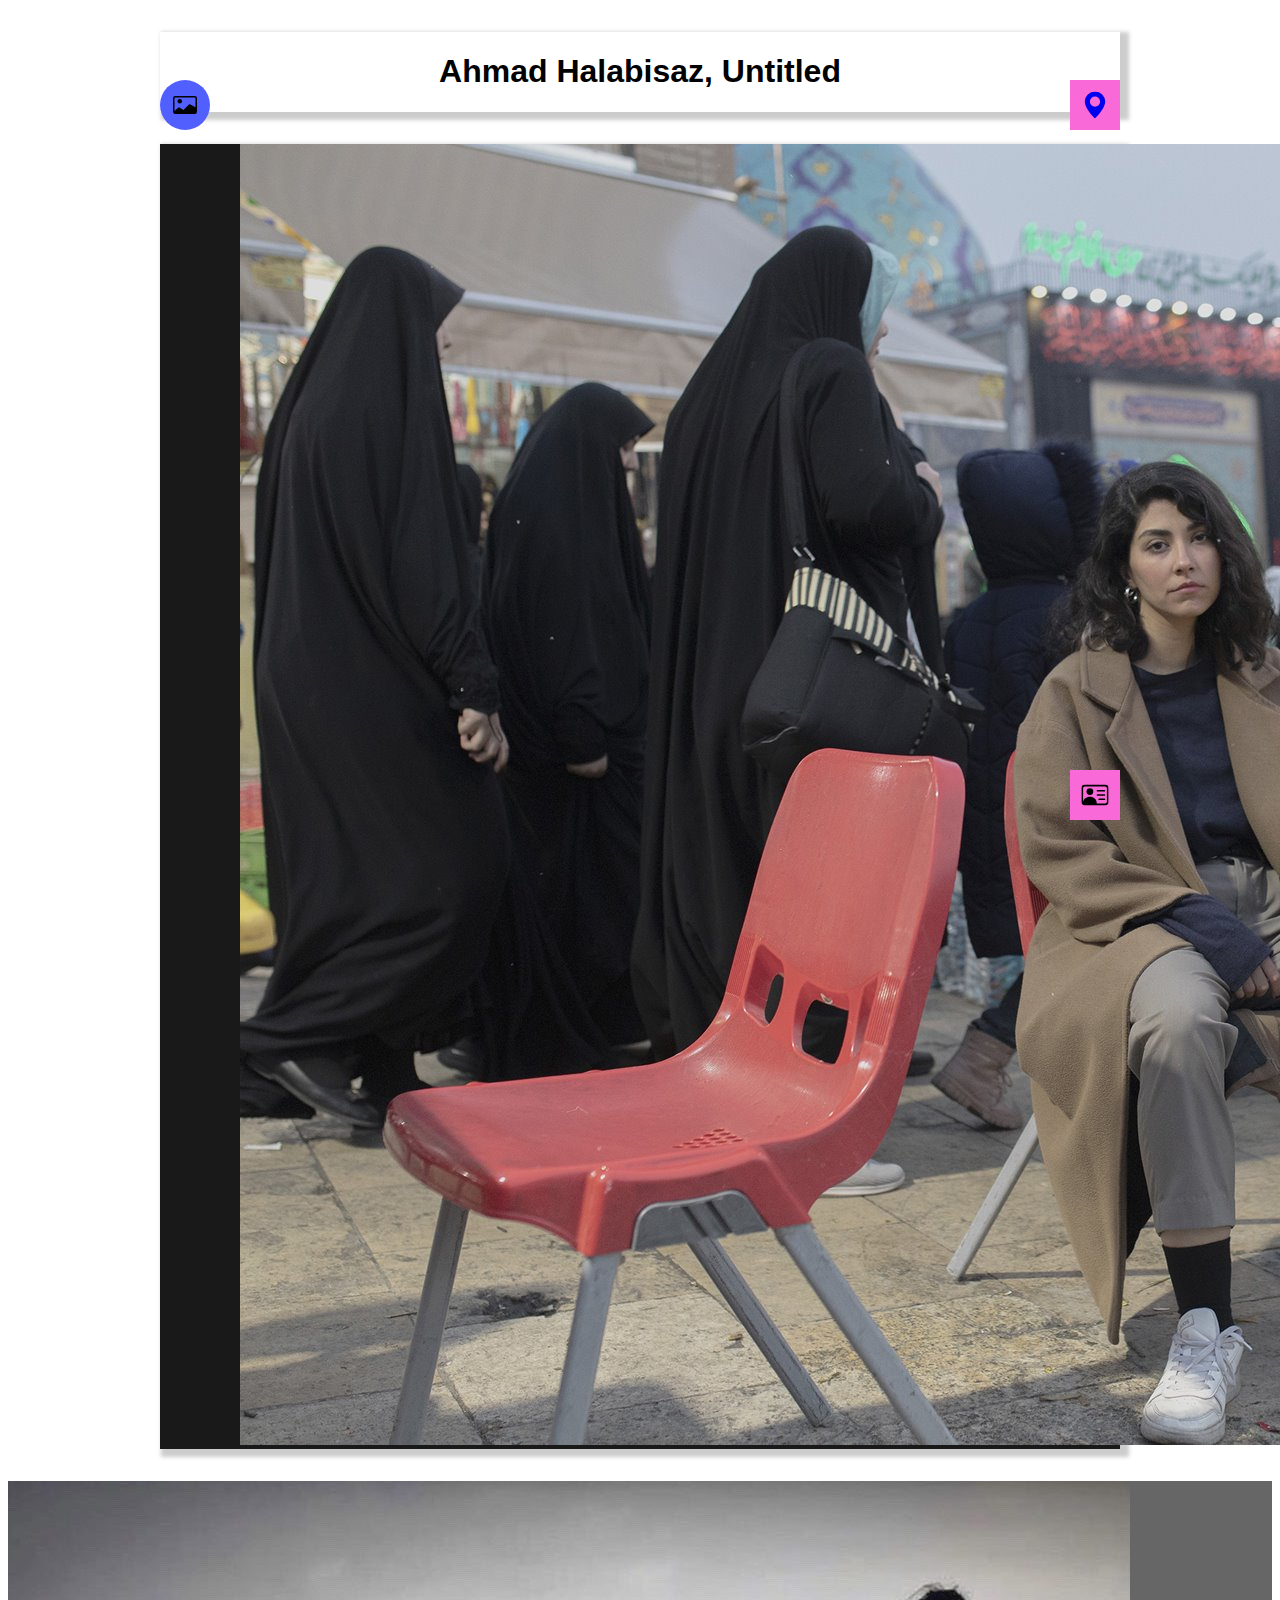
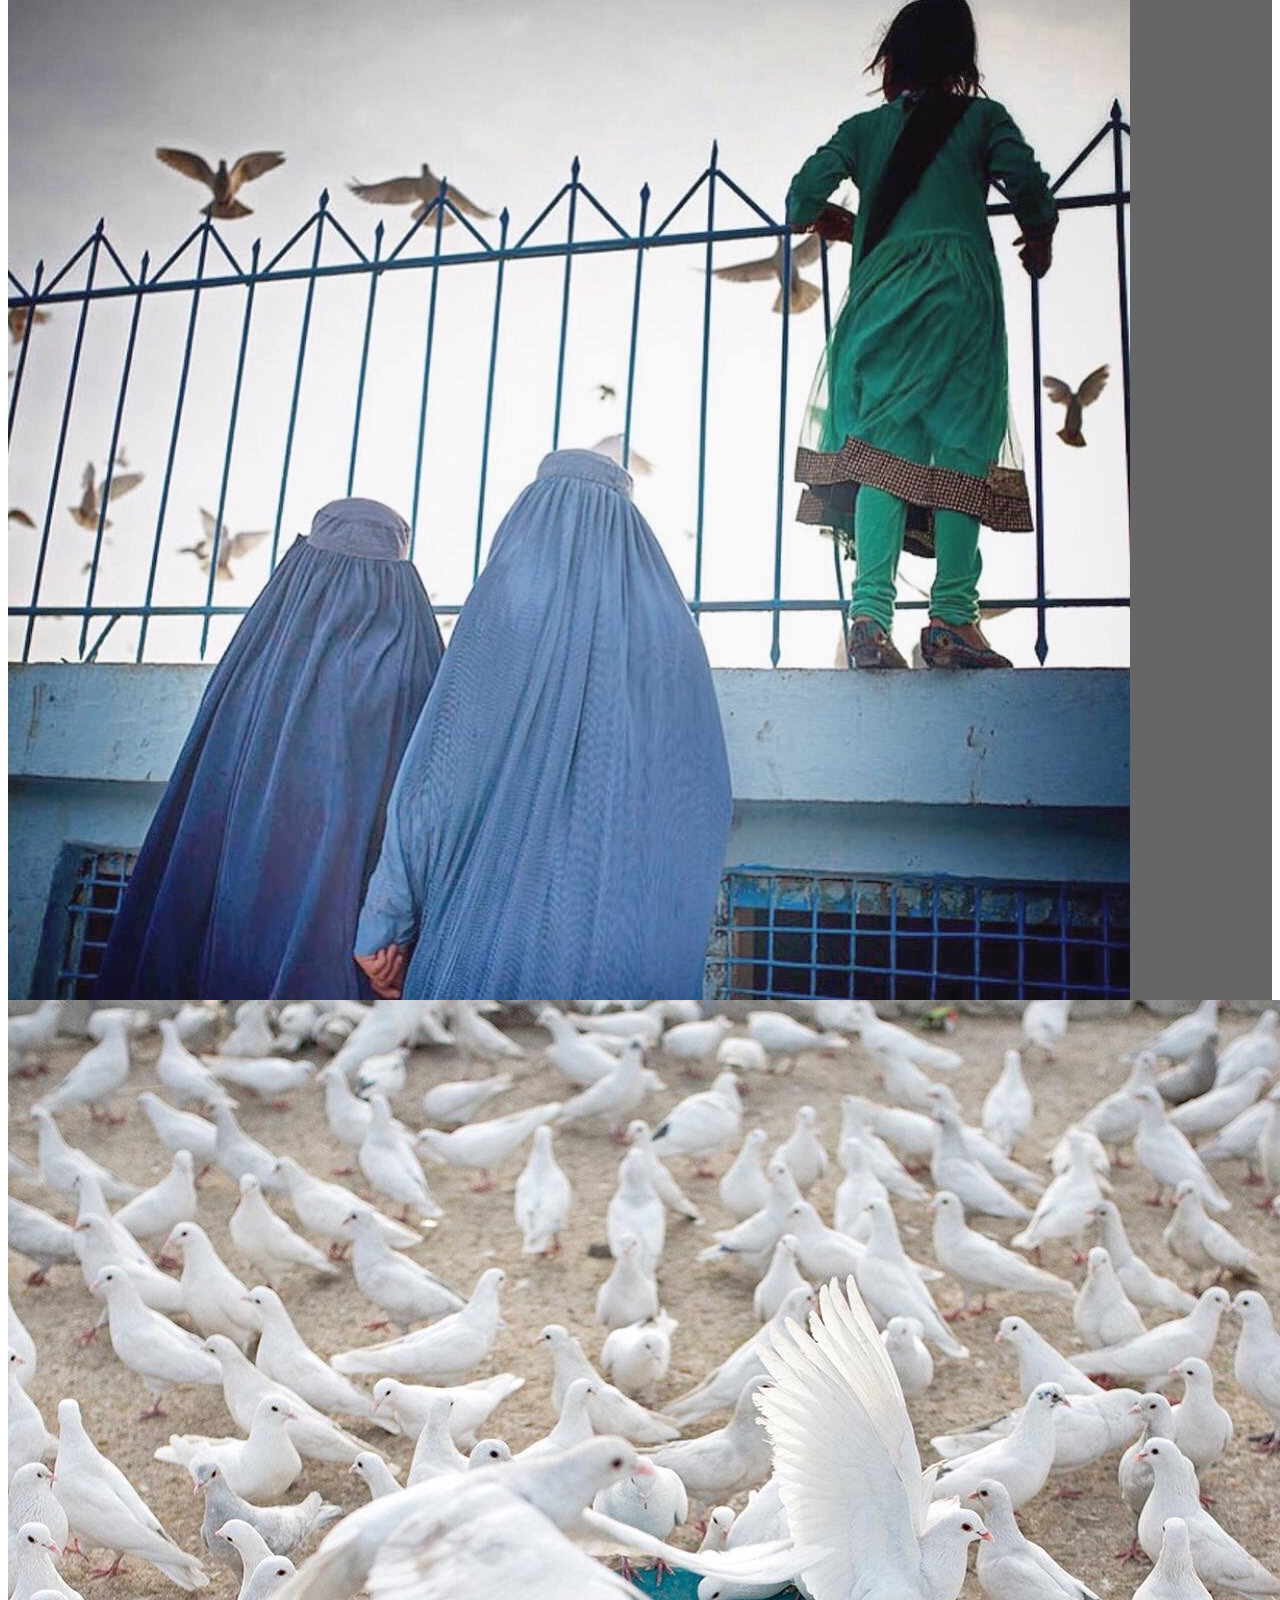
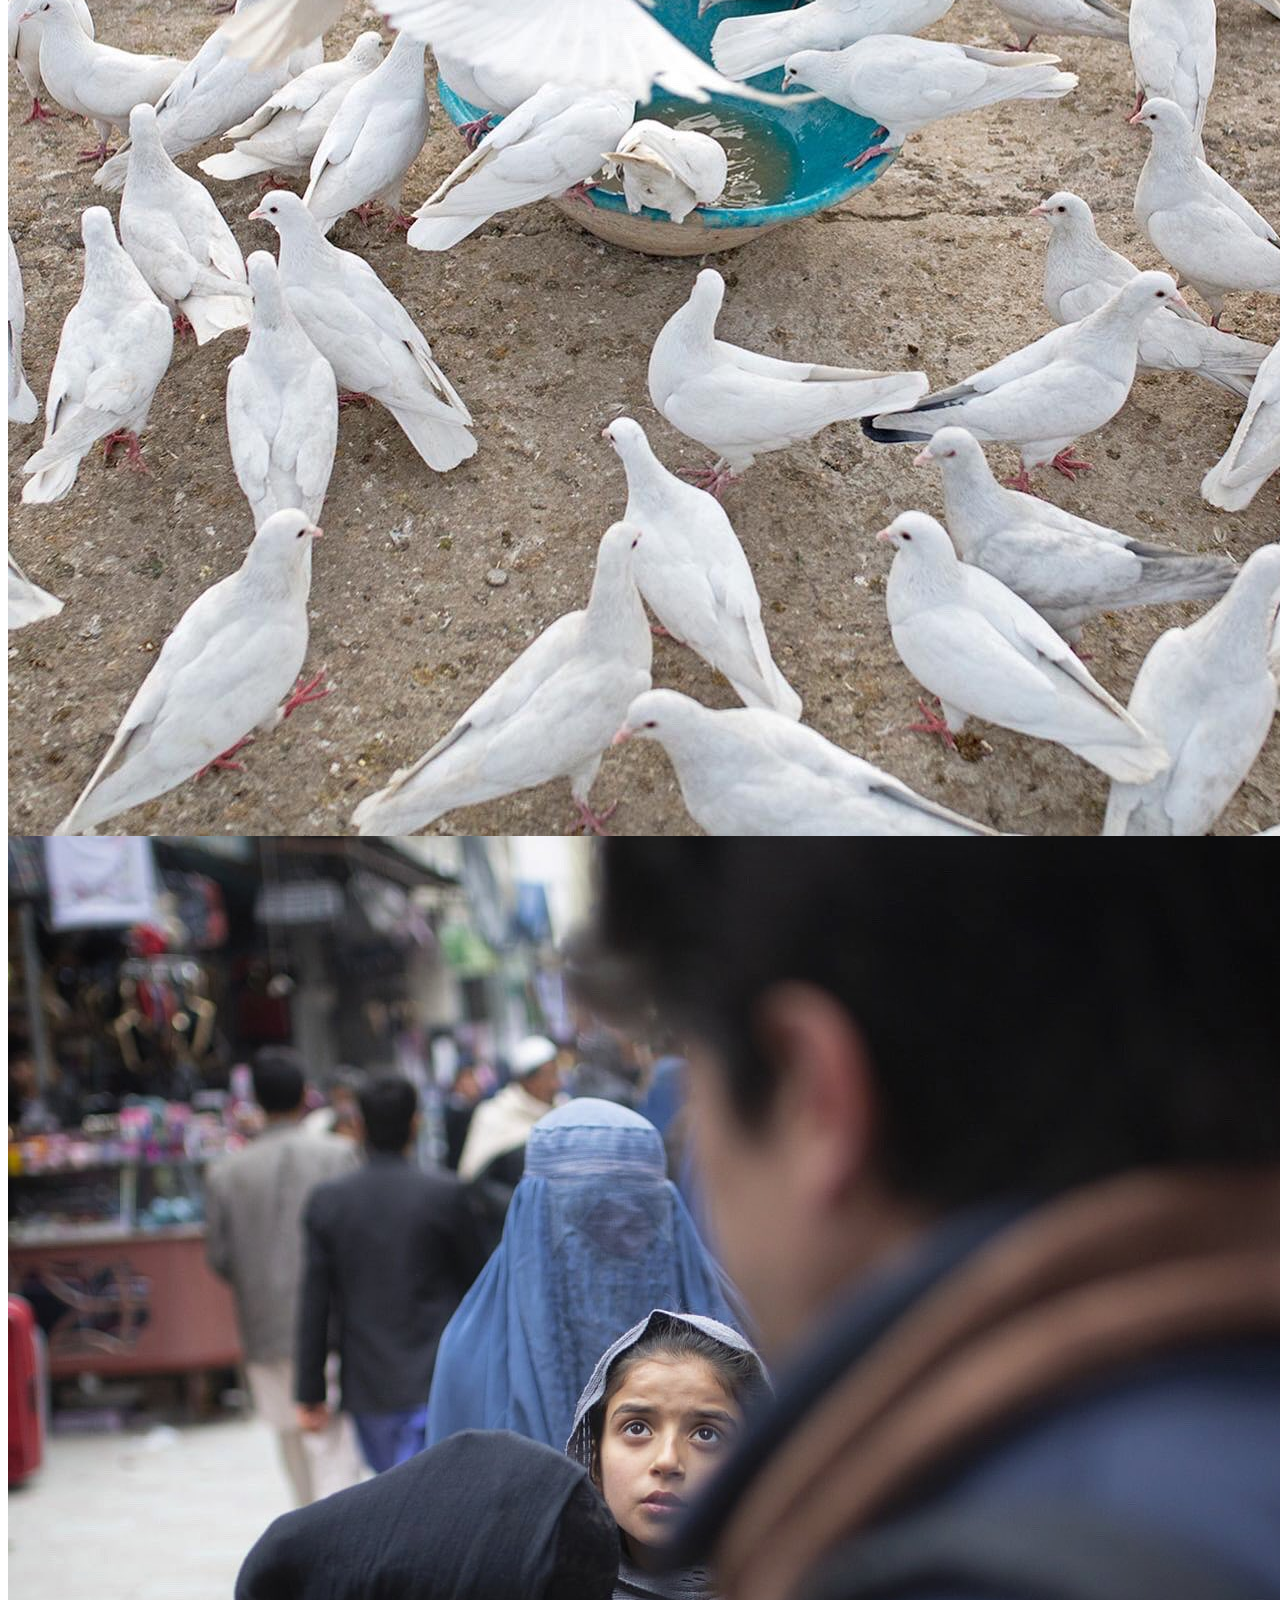
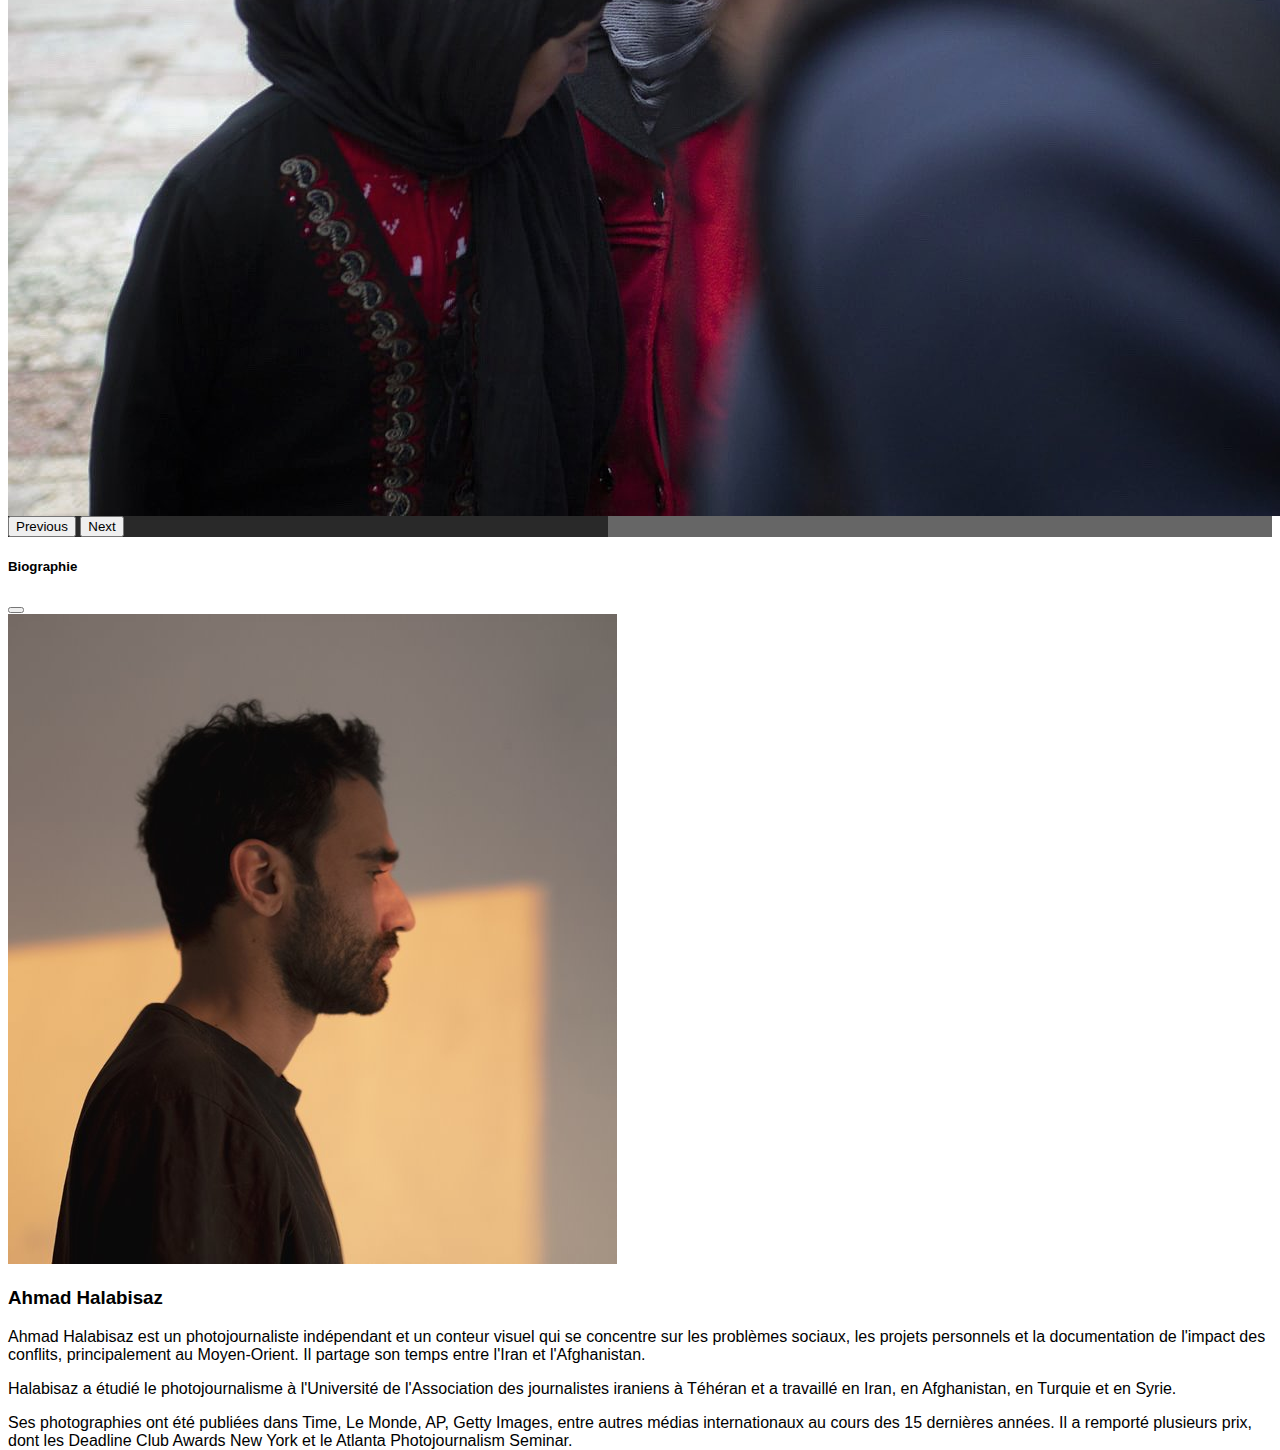
==== index.html @ 401d259e "primo commit" ====
<!doctype html>
<html lang="en">
  <head>
    <meta charset="UTF-8"/>
    <link href="https://cdn.jsdelivr.net/npm/bootstrap@5.3.0-alpha3/dist/css/bootstrap.min.css" rel="stylesheet" integrity="sha384-KK94CHFLLe+nY2dmCWGMq91rCGa5gtU4mk92HdvYe+M/SXH301p5ILy+dN9+nJOZ" crossorigin="anonymous">
    <link href="./assets/style.css" rel="stylesheet"/>
    <title>Document</title>
  </head>
  <body >

    <div id="author_page" class="">      
      <section class="section_container">
        <h1>ahmad halabisaz, untitled</h1>
      </section>
      <section class="section_container bg-black position-relative">
        <div class="image_container">
          <img class="img-fluid" alt="" src="./assets/images/WPP-2023Contest-Asia-HON-Ahmad-Halabisaz.jpg"/>

          <!-- icon that trigger slider modal -->
          <div id="slider-icon"
               data-bs-toggle="modal"
               data-bs-target="#slider-modal">
            
            <svg xmlns="http://www.w3.org/2000/svg"
                 width="16"
                 height="16"
                 fill="currentColor"
                 class="bi bi-card-image"
                 viewBox="0 0 16 16">
              
              <path d="M6.002 5.5a1.5 1.5 0 1 1-3 0 1.5 1.5 0 0 1 3 0z"/>
              <path d="M1.5 2A1.5 1.5 0 0 0 0 3.5v9A1.5 1.5 0 0 0 1.5 14h13a1.5 1.5 0 0 0 1.5-1.5v-9A1.5 1.5 0 0 0 14.5 2h-13zm13 1a.5.5 0 0 1 .5.5v6l-3.775-1.947a.5.5 0 0 0-.577.093l-3.71 3.71-2.66-1.772a.5.5 0 0 0-.63.062L1.002 12v.54A.505.505 0 0 1 1 12.5v-9a.5.5 0 0 1 .5-.5h13z"/>
            </svg>
          </div>
          <!-- end slider icon -->

          <!-- icon that trigger offcanvas with author biography -->
          <div id="offcanvas-biography" title="Biographie du photographe" data-bs-toggle="offcanvas" data-bs-target="#offcanvas">
            <svg xmlns="http://www.w3.org/2000/svg"
                 width="16"
                 height="16"
                 fill="currentColor"
                 class="bi bi-person-vcard"
                 viewBox="0 0 16 16">
              <path d="M5 8a2 2 0 1 0 0-4 2 2 0 0 0 0 4Zm4-2.5a.5.5 0 0 1 .5-.5h4a.5.5 0 0 1 0 1h-4a.5.5 0 0 1-.5-.5ZM9 8a.5.5 0 0 1 .5-.5h4a.5.5 0 0 1 0 1h-4A.5.5 0 0 1 9 8Zm1 2.5a.5.5 0 0 1 .5-.5h3a.5.5 0 0 1 0 1h-3a.5.5 0 0 1-.5-.5Z"/>
              <path d="M2 2a2 2 0 0 0-2 2v8a2 2 0 0 0 2 2h12a2 2 0 0 0 2-2V4a2 2 0 0 0-2-2H2ZM1 4a1 1 0 0 1 1-1h12a1 1 0 0 1 1 1v8a1 1 0 0 1-1 1H8.96c.026-.163.04-.33.04-.5C9 10.567 7.21 9 5 9c-2.086 0-3.8 1.398-3.984 3.181A1.006 1.006 0 0 1 1 12V4Z"/>
            </svg>
          </div>
          <!-- end icon that trigger offcanvas with author biography -->
          <!-- icon that trigger map -->
          <a href="./state.html">
            <div id="pin_map">
              <svg xmlns="http://www.w3.org/2000/svg" width="16" height="16" fill="currentColor" class="bi bi-geo-alt-fill" viewBox="0 0 16 16">
                <path d="M8 16s6-5.686 6-10A6 6 0 0 0 2 6c0 4.314 6 10 6 10zm0-7a3 3 0 1 1 0-6 3 3 0 0 1 0 6z"/>
              </svg>
            </div>
        </div>
          </a>
          <!-- end icon that trigger map -->
      </section>
      
      <!-- slider-modal -->
      <section id="slider-modal" class="modal container-fluid">
        <div class="modal-dialog modal-dialog-centered">
          <div class="modal-content container-fluid">
            <div class="modal-body">
              
              <!-- bootstrap carousel -->
              <div id="carousel" class="carousel slide" data-bs-ride="carousel">
                <div class="carousel-inner">
                  <div class="carousel-item active">
                    <img src="./assets/images/E9KMhkaVcAMCIIQ.jpeg"
                         class="d-block w-100 img-fluid" alt="...">
                  </div>
                  <div class="carousel-item">
                    <img src="./assets/images/E9KMhkYUYAAY5j6.jpeg"
                         class="d-block w-100 img-fluid" alt="...">
                  </div>
                  <div class="carousel-item">
                    <img src="./assets/images/E9KMhkYUYAIY1ud.jpeg"
                         class="d-block w-100 img-fluid" alt="...">
                  </div>
                </div>
                <button class="carousel-control-prev" type="button" data-bs-target="#carousel" data-bs-slide="prev">
                  <span class="carousel-control-prev-icon" aria-hidden="true"></span>
                  <span class="visually-hidden">Previous</span>
                </button>
                <button class="carousel-control-next" type="button" data-bs-target="#carousel" data-bs-slide="next">
                  <span class="carousel-control-next-icon" aria-hidden="true"></span>
                  <span class="visually-hidden">Next</span>
                </button>
              </div>
              <!-- end bootstrap carousel -->
            </div>
          </div>
        </div>
      </section>
      <!-- end slider-modal -->

      <!-- offcanvas biography -->    
      <div class="offcanvas offcanvas-start" tabindex="-1" id="offcanvas">
        <div class="offcanvas-header">
          <h5 class="offcanvas-title" id="offcanvasExampleLabel">Biographie</h5>
          <button type="button" class="btn-close" data-bs-dismiss="offcanvas" aria-label="Close"></button>
        </div>
        <div class="offcanvas-body">
          <div>
            <img class="img-thumbnail" alt="" src="./assets/images/WPP-2023Contest_Ahmad-Halabisaz_portrait.jpg"/>
          </div>
          
          <div class="container">
            <h3 class="display-6 mt-2">Ahmad Halabisaz</h3>
            <p class="lead">Ahmad Halabisaz est un photojournaliste indépendant et un conteur visuel qui se concentre sur les problèmes sociaux, les projets personnels et la documentation de l'impact des conflits, principalement au Moyen-Orient. Il partage son temps entre l'Iran et l'Afghanistan.</p>

            <p class="lead">Halabisaz a étudié le photojournalisme à l'Université de l'Association des journalistes iraniens à Téhéran et a travaillé en Iran, en Afghanistan, en Turquie et en Syrie.</p>

            <p class="lead">Ses photographies ont été publiées dans Time, Le Monde, AP, Getty Images, entre autres médias internationaux au cours des 15 dernières années. Il a remporté plusieurs prix, dont les Deadline Club Awards New York et le Atlanta Photojournalism Seminar.</p>

          </div>
        </div>
      </div>
      <!-- end offcanvas-biography -->
    </div>

    
    <script src="https://cdn.jsdelivr.net/npm/bootstrap@5.3.0-alpha3/dist/js/bootstrap.bundle.min.js" integrity="sha384-ENjdO4Dr2bkBIFxQpeoTz1HIcje39Wm4jDKdf19U8gI4ddQ3GYNS7NTKfAdVQSZe" crossorigin="anonymous"></script>
  </body>
</html>
---- assets/style.css ----
*, *::after, *::before{
}

body {
  height: 100vh;
  font-family: sans-serif;
}


img {object-fit: cover;}

.section_container {
  display: flex;
  justify-content: center;
  align-items: center;  
  max-width: 960px;
  margin: 2rem auto;
  box-shadow: 5px 4px 4px 4px rgba(0, 0, 0, 0.2);
}

.section_container > h1 {text-transform: capitalize;}

.bg-black {background-color: rgba(0, 0, 0, 0.9);}

.image_container {
  width: 800px;
  height: 100%;
  /* box-shadow: 5px 4px 4px 0 rgba(0, 0, 0, 0.2); */
}

/* start slider and modal */

#slider-icon {
  position: absolute;  
  top: 5rem;
  left: 10rem;
  display: flex;
  justify-content: center;
  align-items: center;
  width: 50px;
  height: 50px;
  border-radius: 50%;
  background-color: rgb(82, 95, 255);
  cursor: pointer;
}

#slider-icon > svg {transform: scale(1.5);}
#slider-icon:hover{
  transform: scale(1.1);
}

.modal {
  background-color: rgba(0, 0, 0, 0.6);
}

.modal-dialog {
  max-width: 600px;
}

.modal-content {
  background-color: rgba(0, 0, 0, 0.6);
}

.carousel-control-prev-icon {
  background-image: url("data:image/svg+xml;charset=utf8,%3Csvg xmlns='http://www.w3.org/2000/svg' fill='%23000' viewBox='0 0 8 8'%3E%3Cpath d='M5.25 0l-4 4 4 4 1.5-1.5-2.5-2.5 2.5-2.5-1.5-1.5z'/%3E%3C/svg%3E");
  transform: scale(1.5);
}

.carousel-control-next-icon {
  background-image: url("data:image/svg+xml;charset=utf8,%3Csvg xmlns='http://www.w3.org/2000/svg' fill='%23000' viewBox='0 0 8 8'%3E%3Cpath d='M2.75 0l-1.5 1.5 2.5 2.5-2.5 2.5 1.5 1.5 4-4-4-4z'/%3E%3C/svg%3E");
  transform: scale(1.5);
}

/* end slider and modal style */

/* start offcanvas */
#offcanvas-biography {
  position: absolute;  
  bottom: 5rem;
  right: 10rem;
  display: flex;
  justify-content: center;
  align-items: center;
  width: 50px;
  height: 50px;
  background-color: rgb(249, 105, 215);
  cursor: pointer;
}
#offcanvas-biography > svg {
  transform: scale(1.7);
}

#offcanvas-biography:hover{
  transform: scale(1.1);
}

/* end offcanvas */

/* map icon */
#pin_map {
  position: absolute;  
  top: 5rem;
  right: 10rem;
  display: flex;
  justify-content: center;
  align-items: center;
  width: 50px;
  height: 50px;
  background-color: rgb(249, 105, 215);
  cursor: pointer;
}
#pin_map > svg {
  transform: scale(1.7);
}

#pin_map:hover{
  transform: scale(1.1);
}
/* end map icon */

.d-none {display: none;}
.d-block {display: block}

/* start map section */
#map_section {
  max-width: 700px;
  min-width: 470px;
  max-height: 650px;
  height: 80vh;
  display: flex;
  justify-content: center;
}

#map_container {
  position: relative;
  width: 100%;
  height: 100%;
  background-color: #cfe2ef;
}

.country {
  stroke: #2d2d2d;
  stroke-width: .25;
}

.country:hover {
  stroke: #020202;
  stroke-width: 5;
}

.water {
  fill: #cfe2ef;
}

svg { display: block; }

#color-legend{
  bottom: 0px;
  right: 0px;
  background-color: #fff;
}

/* end map section */
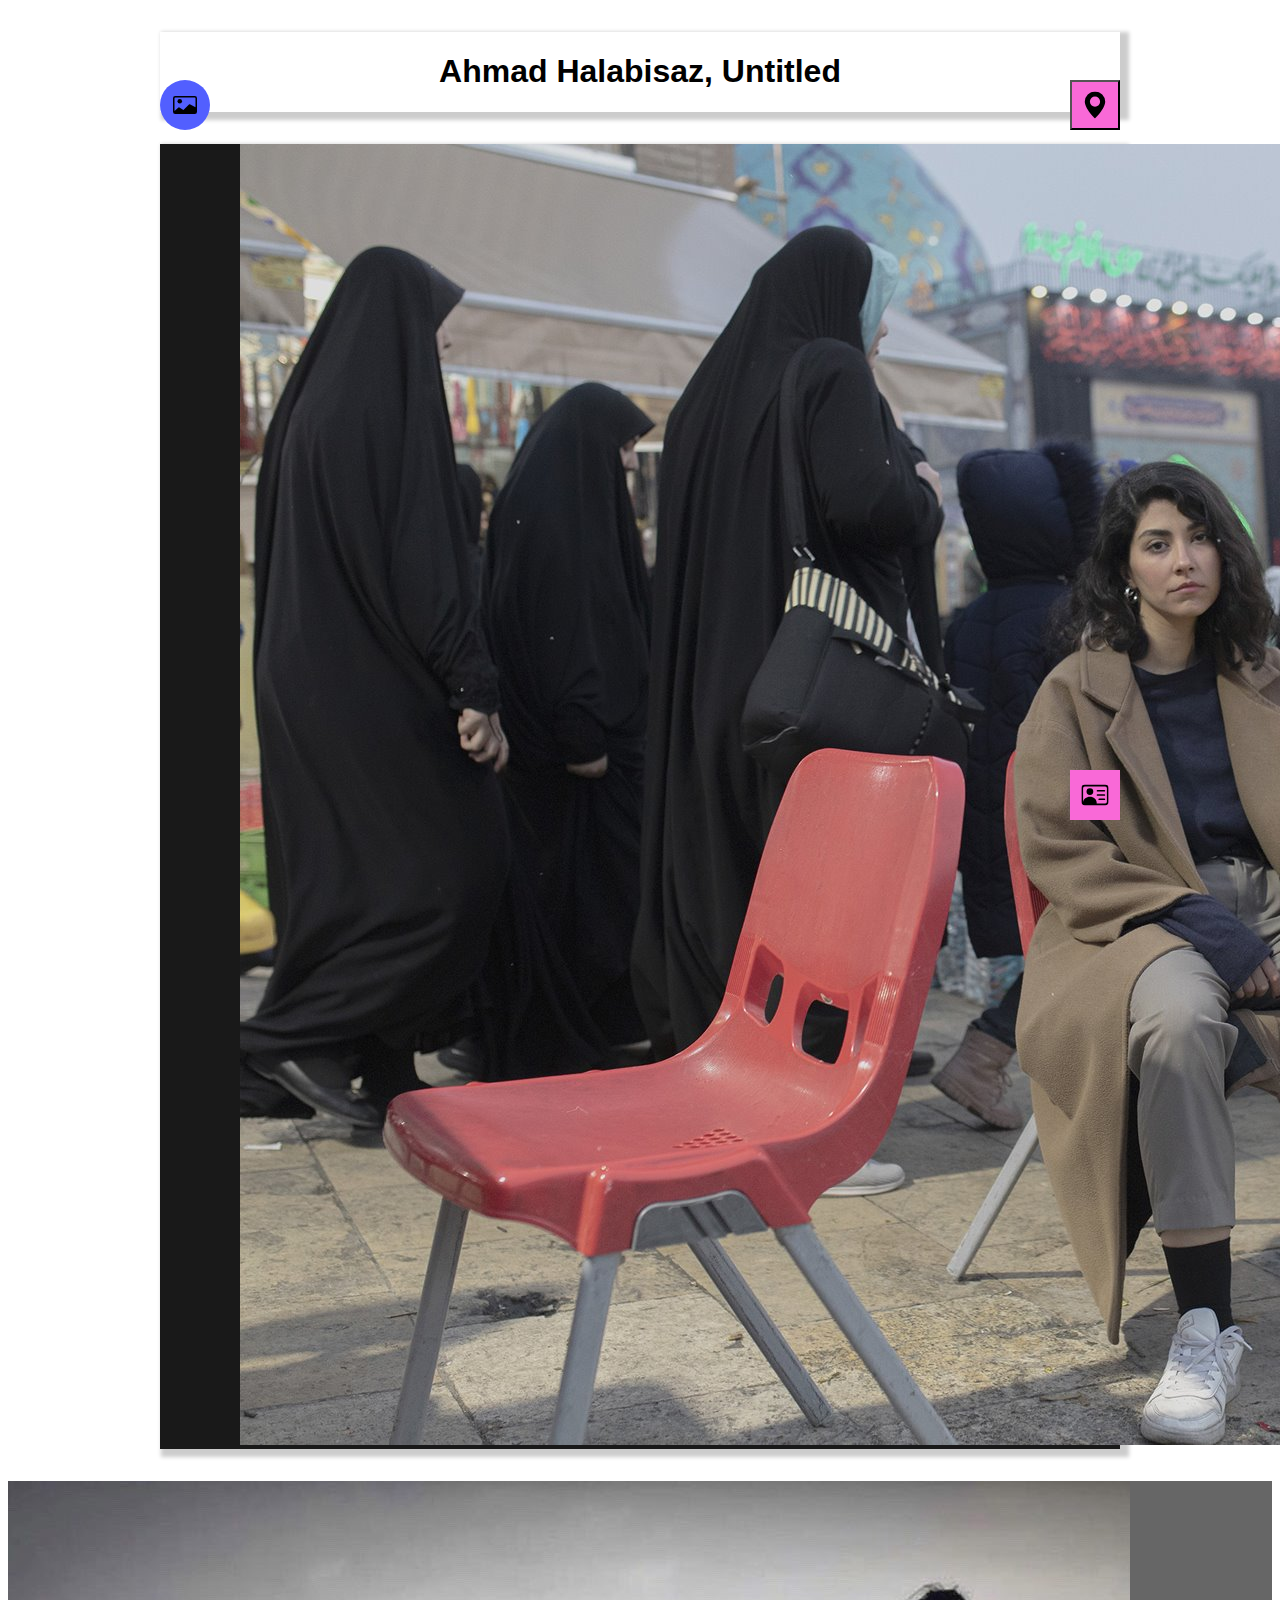
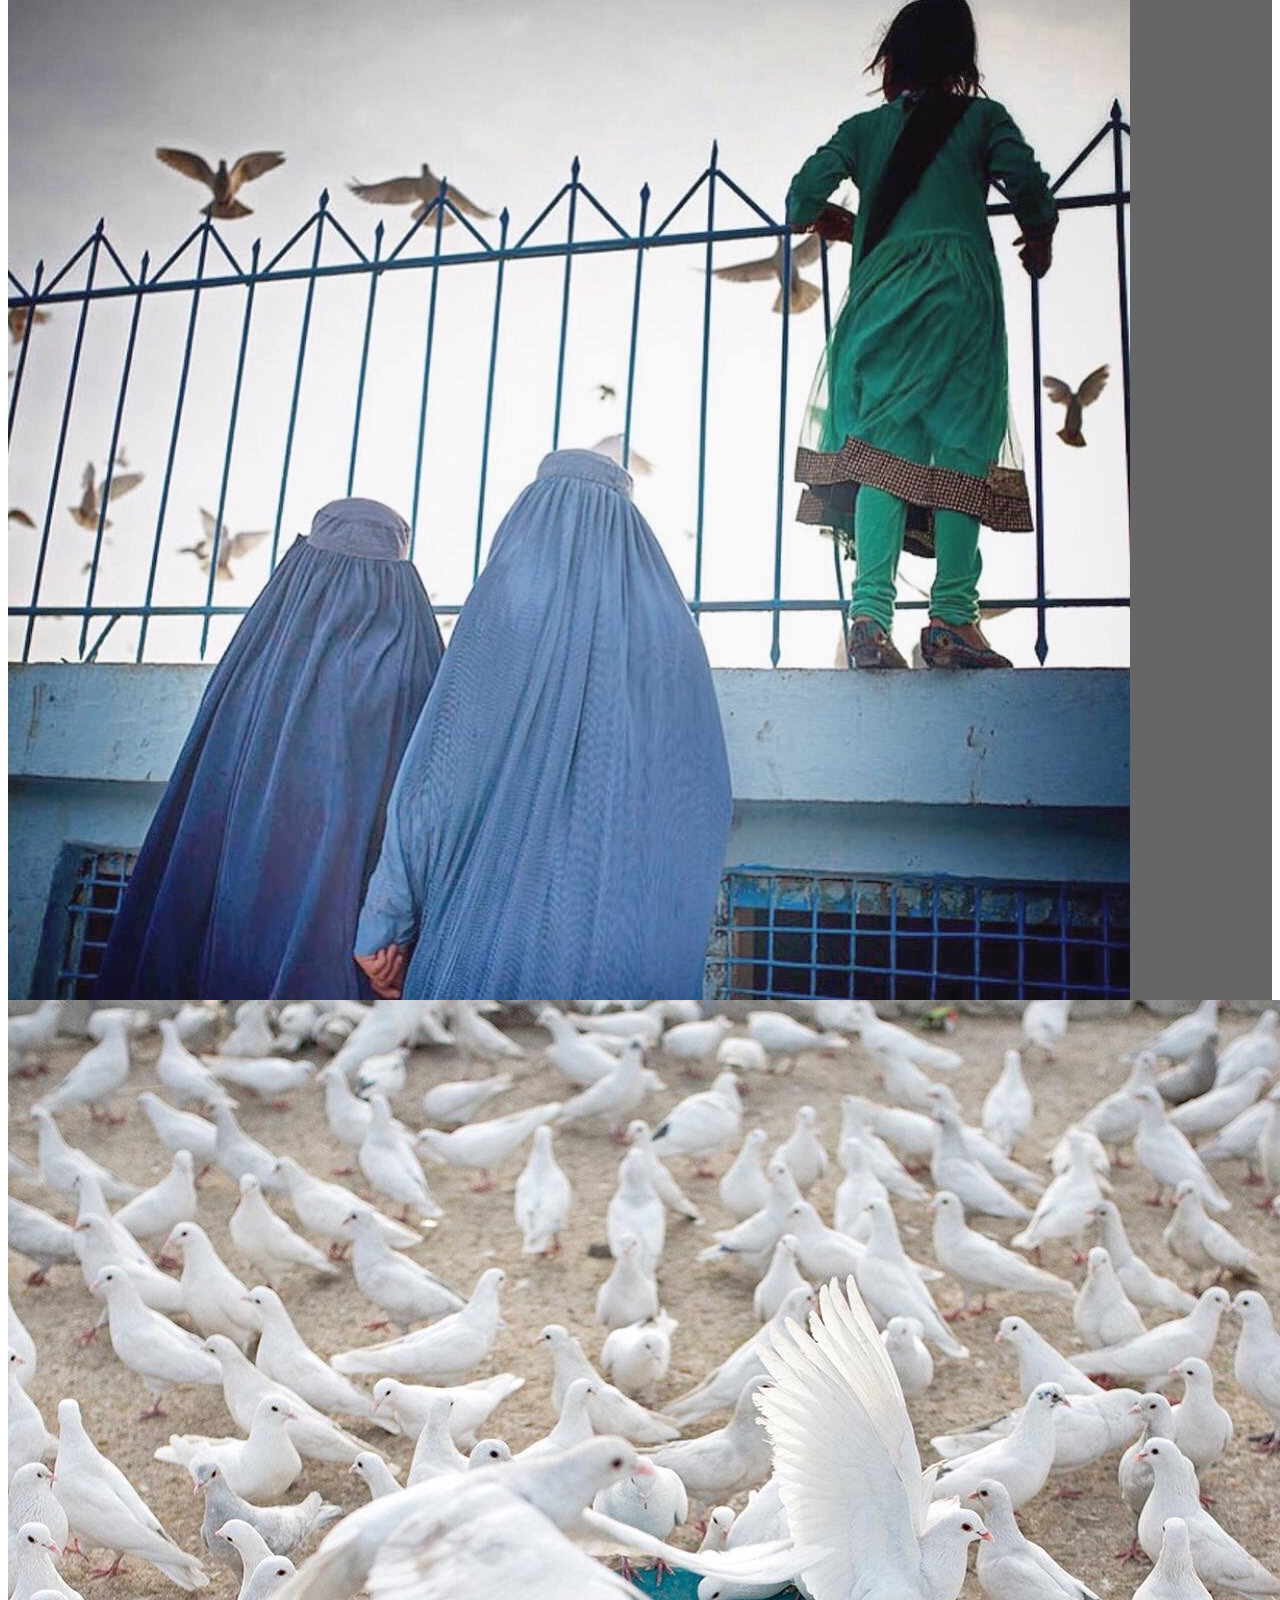
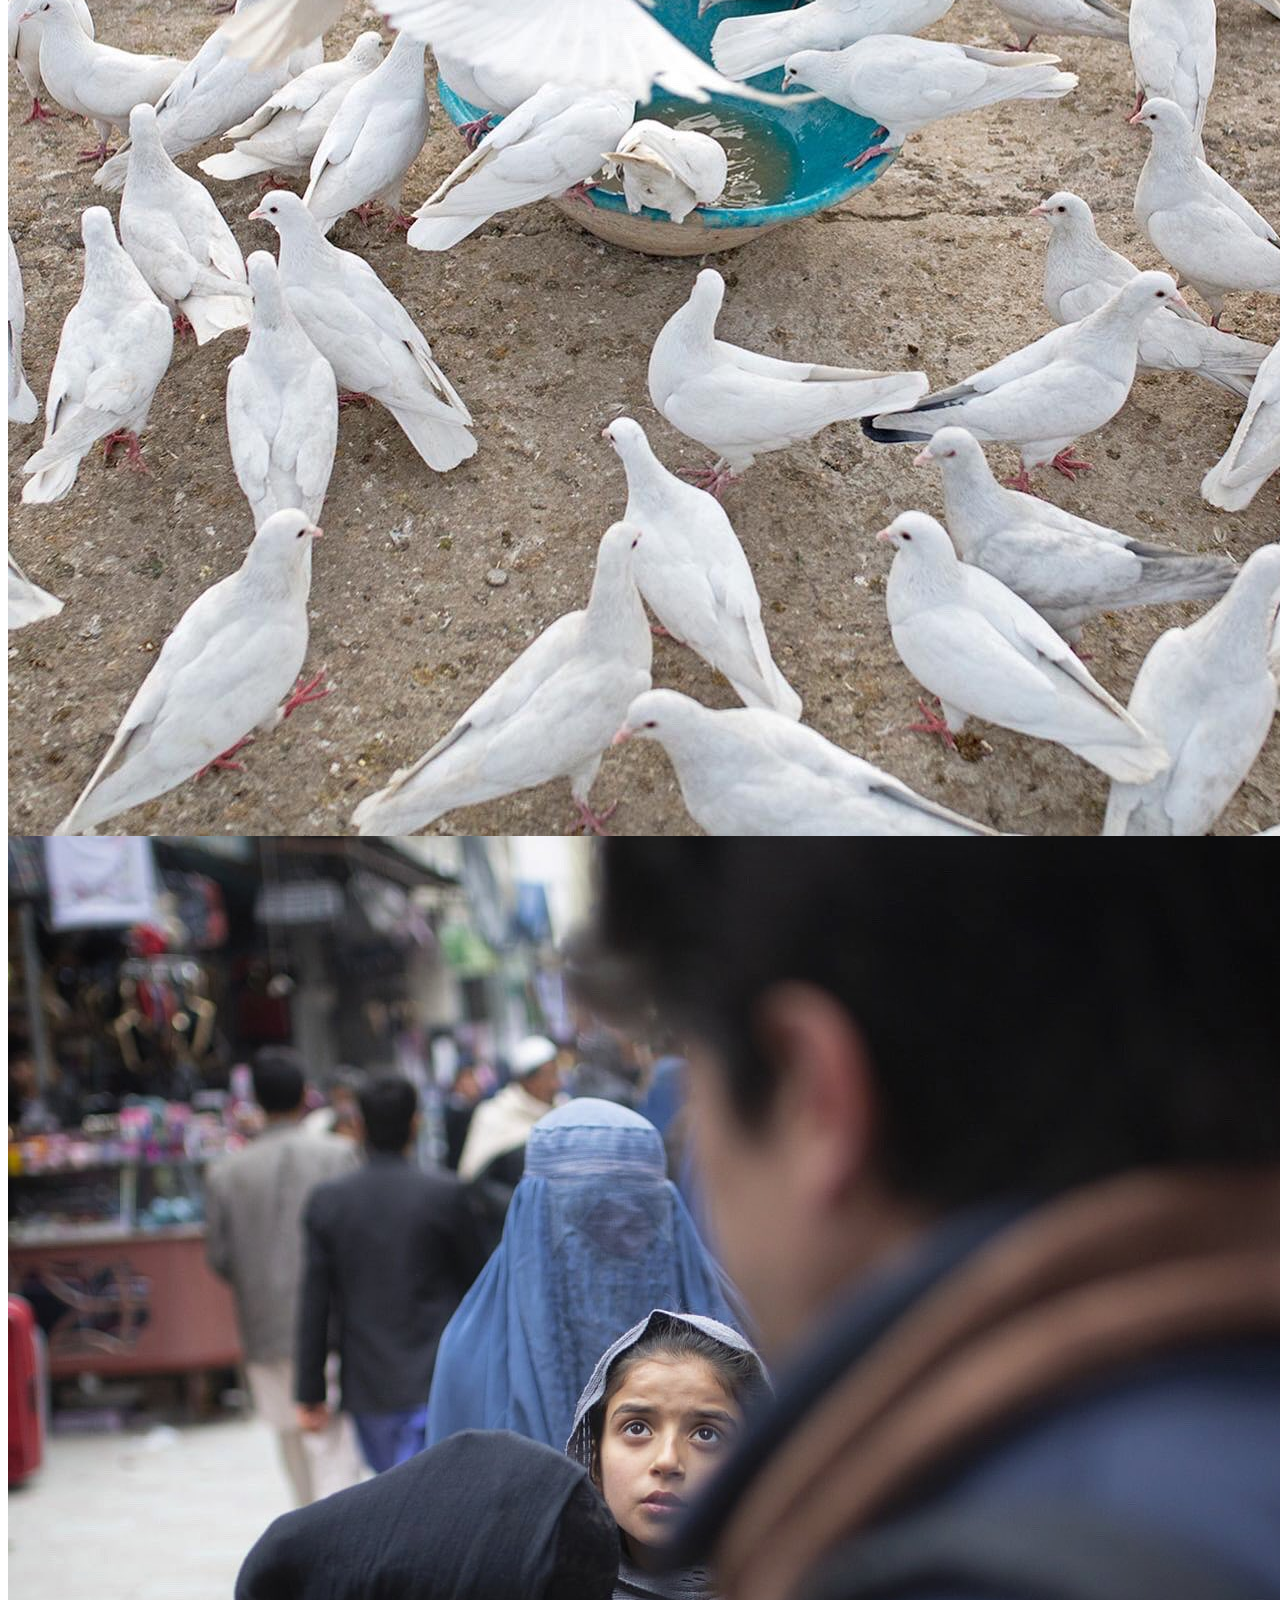
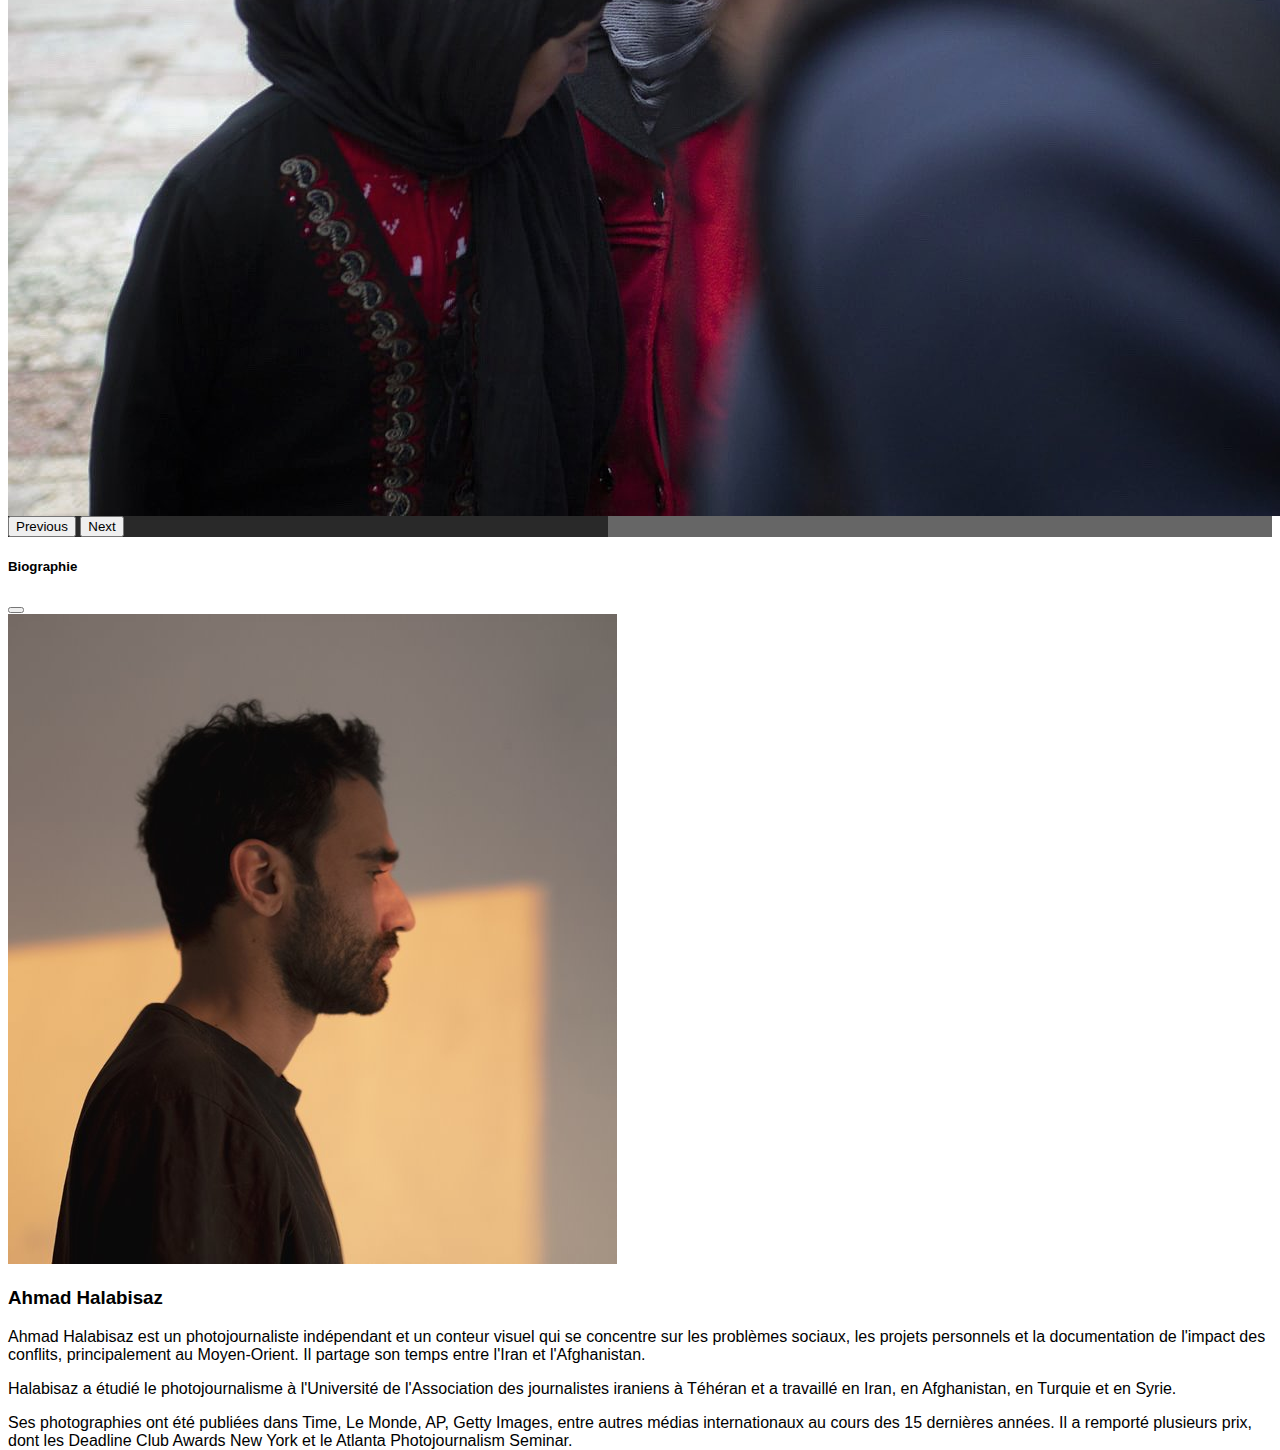
==== commit e5e56688: "added leaflet map" ====
--- a/index.html
+++ b/index.html
@@ -48,14 +48,16 @@
           </div>
           <!-- end icon that trigger offcanvas with author biography -->
           <!-- icon that trigger map -->
-          <a href="./state.html">
-            <div id="pin_map">
+          <button id="pin_map" class="btn" type="button"
+                  data-bs-placement="bottom"
+                  data-bs-toggle="popover"
+                  data-html="true"
+                  data-bs-content="Link: <a href='./map.html'>test</a>">
               <svg xmlns="http://www.w3.org/2000/svg" width="16" height="16" fill="currentColor" class="bi bi-geo-alt-fill" viewBox="0 0 16 16">
                 <path d="M8 16s6-5.686 6-10A6 6 0 0 0 2 6c0 4.314 6 10 6 10zm0-7a3 3 0 1 1 0-6 3 3 0 0 1 0 6z"/>
               </svg>
-            </div>
+            </button>
         </div>
-          </a>
           <!-- end icon that trigger map -->
       </section>
       
@@ -124,5 +126,10 @@
 
     
     <script src="https://cdn.jsdelivr.net/npm/bootstrap@5.3.0-alpha3/dist/js/bootstrap.bundle.min.js" integrity="sha384-ENjdO4Dr2bkBIFxQpeoTz1HIcje39Wm4jDKdf19U8gI4ddQ3GYNS7NTKfAdVQSZe" crossorigin="anonymous"></script>
+    <script>
+     // popover
+     const popoverTriggerList = document.querySelectorAll('[data-bs-toggle="popover"]')
+     const popoverList = [...popoverTriggerList].map(popoverTriggerEl => new bootstrap.Popover(popoverTriggerEl, {html:true}))
+    </script>
   </body>
 </html>
--- a/assets/style.css
+++ b/assets/style.css
@@ -16,6 +16,10 @@
   max-width: 960px;
   margin: 2rem auto;
   box-shadow: 5px 4px 4px 4px rgba(0, 0, 0, 0.2);
+}
+
+.section_container:has( > #map){
+  margin-top: 1rem;
 }
 
 .section_container > h1 {text-transform: capitalize;}
@@ -129,9 +133,10 @@
   height: 80vh;
   display: flex;
   justify-content: center;
+  width: 100vw;
 }
 
-#map_container {
+#map {
   position: relative;
   width: 100%;
   height: 100%;
